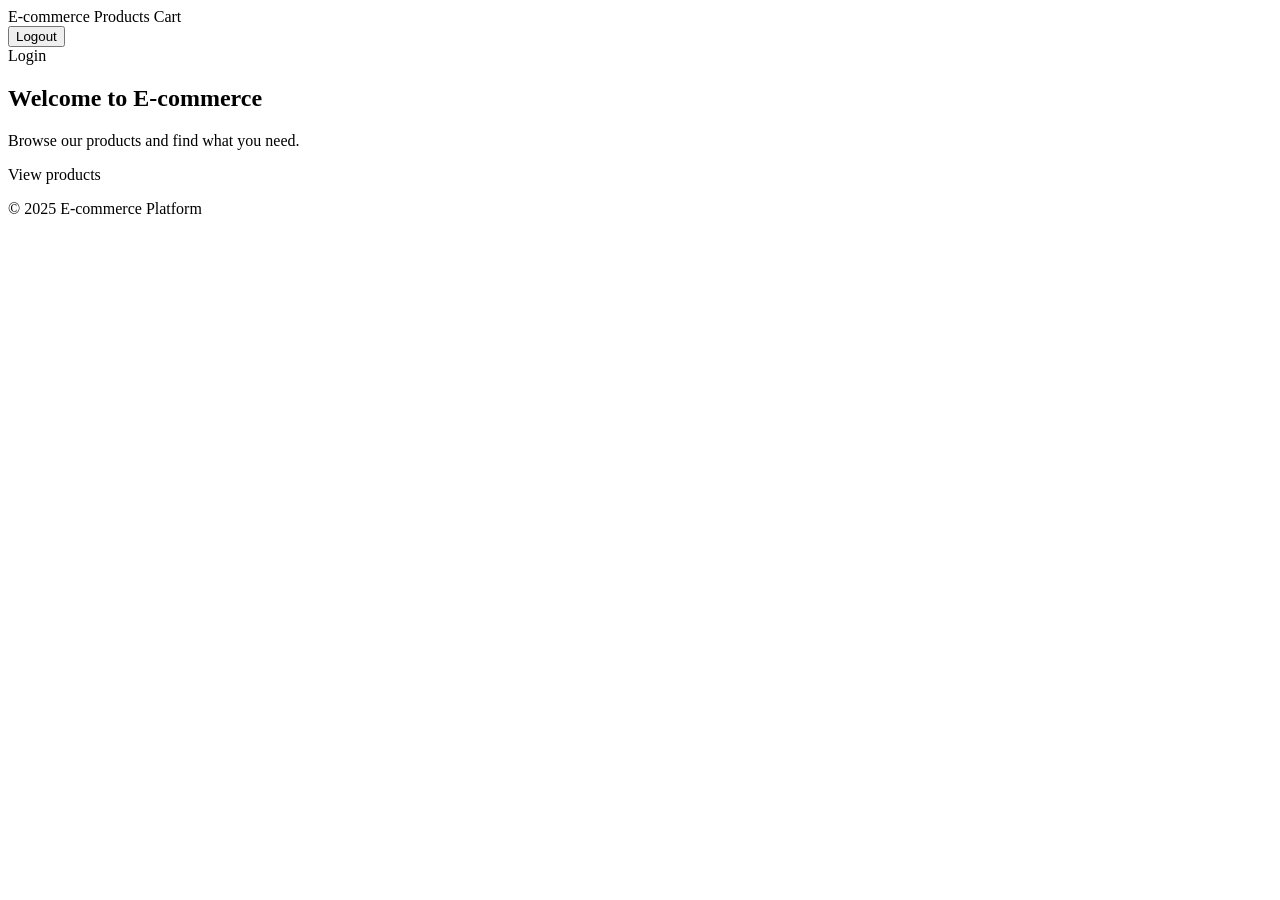
==== target/classes/templates/index.html @ e61c8dd5 "Create and build the project" ====
<!DOCTYPE html>
<html xmlns:th="http://www.thymeleaf.org"
      xmlns:sec="http://www.thymeleaf.org/extras/spring-security6">
<head>
    <meta charset="UTF-8"/>
    <meta name="viewport" content="width=device-width, initial-scale=1.0"/>
    <title>E-commerce - Home</title>
    <link rel="stylesheet" th:href="@{/css/style.css}"/>
</head>
<body>
    <header>
        <nav>
            <a th:href="@{/}" class="logo">E-commerce</a>
            <a th:href="@{/products}">Products</a>
            <span sec:authorize="isAuthenticated()">
                <a th:href="@{/cart}">Cart</a>
                <span class="user" sec:authentication="name"></span>
                <form th:action="@{/logout}" method="post" class="inline">
                    <button type="submit">Logout</button>
                </form>
            </span>
            <span sec:authorize="!isAuthenticated()">
                <a th:href="@{/login}">Login</a>
            </span>
        </nav>
    </header>
    <main>
        <section class="hero">
            <h1>Welcome to E-commerce</h1>
            <p>Browse our products and find what you need.</p>
            <a th:href="@{/products}" class="btn">View products</a>
        </section>
    </main>
    <footer>
        <p>&copy; 2025 E-commerce Platform</p>
    </footer>
</body>
</html>
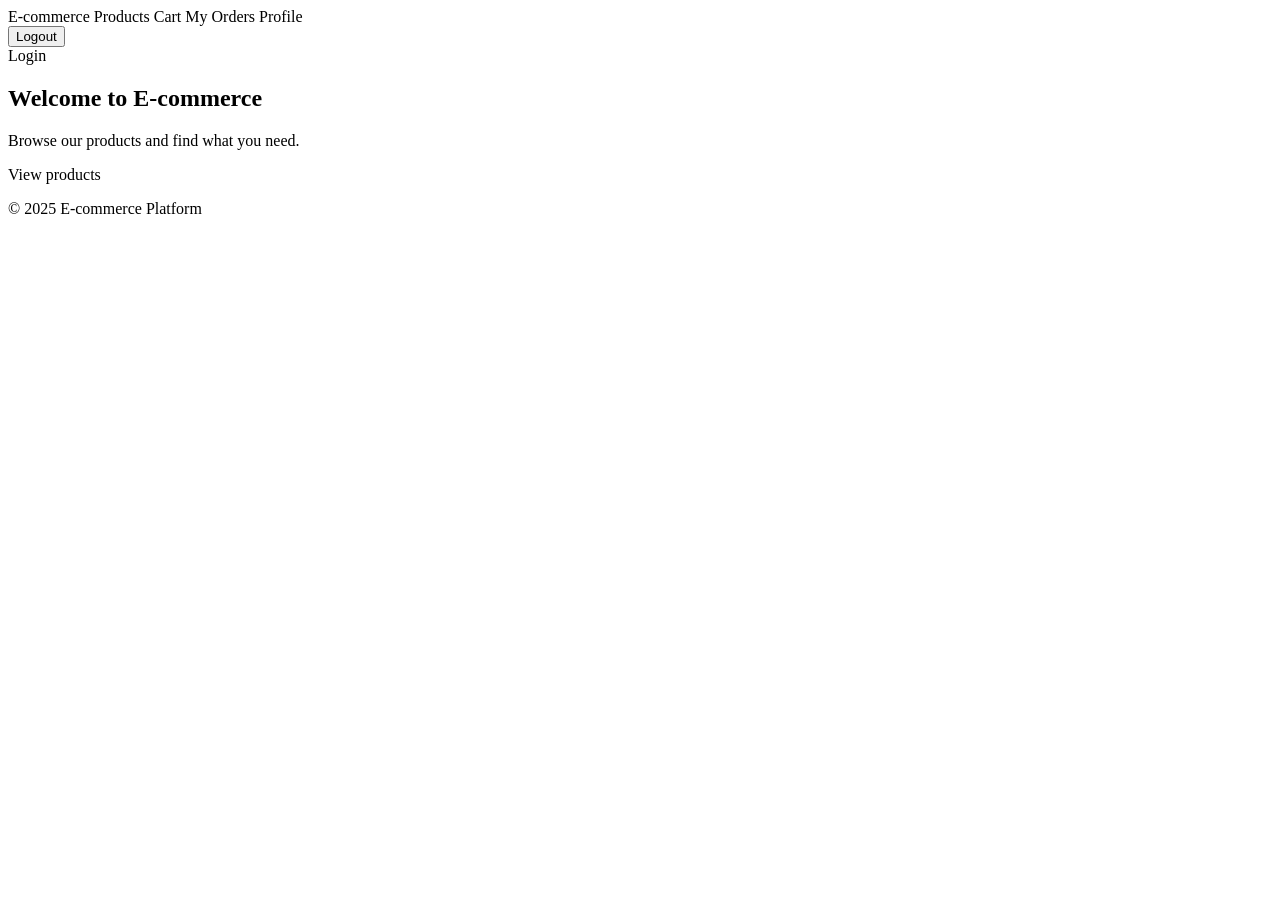
==== commit 4c15db47: "Claude Code was added to the project" ====
--- a/target/classes/templates/index.html
+++ b/target/classes/templates/index.html
@@ -14,6 +14,8 @@
             <a th:href="@{/products}">Products</a>
             <span sec:authorize="isAuthenticated()">
                 <a th:href="@{/cart}">Cart</a>
+                <a th:href="@{/orders/my-orders}">My Orders</a>
+                <a th:href="@{/profile}">Profile</a>
                 <span class="user" sec:authentication="name"></span>
                 <form th:action="@{/logout}" method="post" class="inline">
                     <button type="submit">Logout</button>
